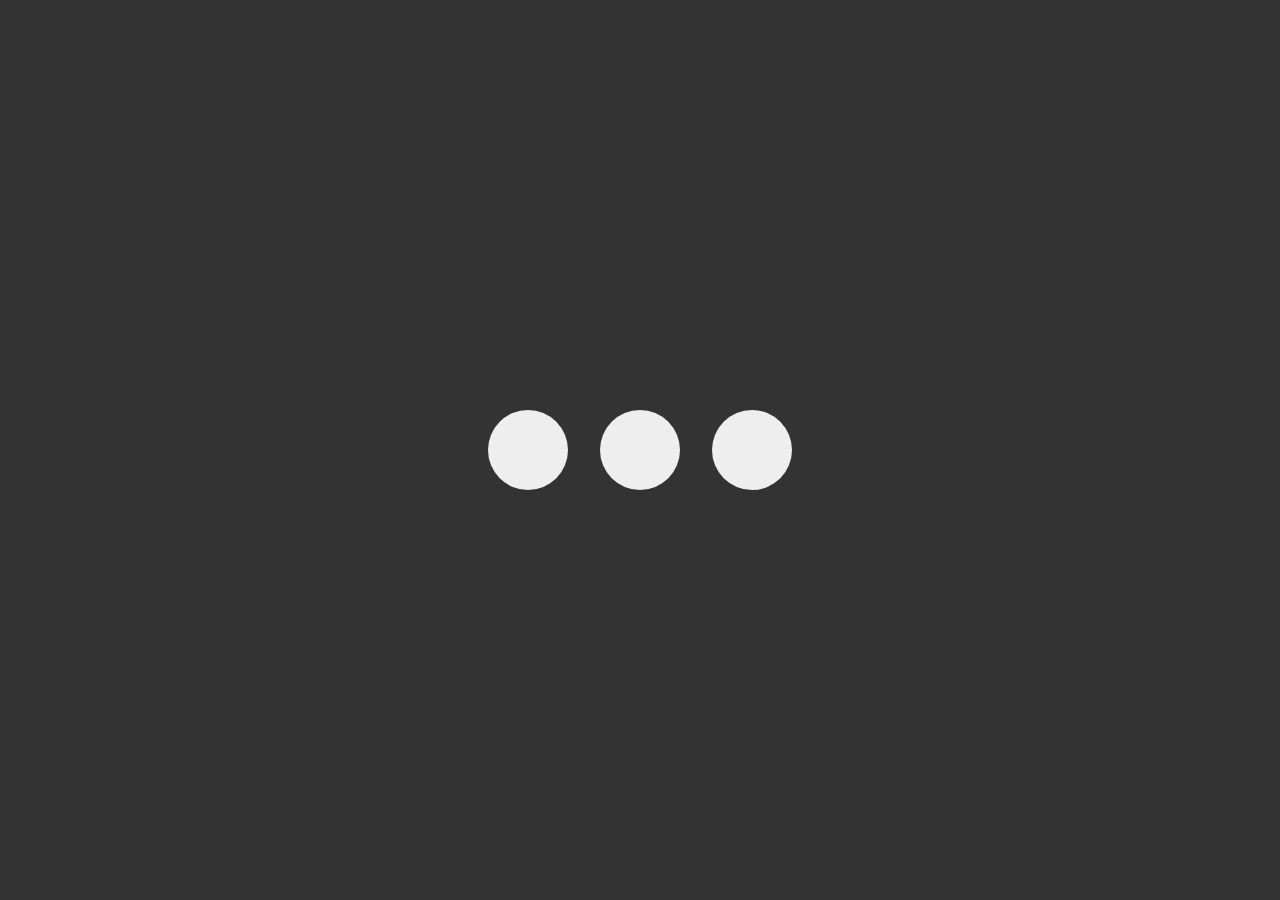
==== ellipsis/index.html @ ef6fd901 "Added a ripple" ====
<!DOCTYPE html>
<html lang="en">
    <head>
        <meta charset="UTF-8">
        <meta name="viewport" content="width=device-width, initial-scale=1.0">
        <meta http-equiv="X-UA-Compatible" content="ie=edge">
        <title>Ellipsis</title>
        <link rel="stylesheet" href="./styles.css">
    </head>

    <body>
        <div class="ellipsis">
            <div class="dot dot--appear-25"></div>
            <div class="dot dot--appear-50"></div>
            <div class="dot dot--appear-75"></div>
        </div>
    </body>
</html>
---- ellipsis/styles.css ----
:root {
    --t: 4s;
}

html {
    margin: 0rem;
    padding: 0rem;
    height: 100%;
    overflow: hidden;
}

body {
    margin: 0rem;
    height: 100%;
    padding: 5rem;
    box-sizing: border-box;
    overflow: hidden;
    display: flex;
    flex-direction: column;
    background-color: #333333;
}

.ellipsis {
    width: fit-content;
    margin: auto;
    display: flex;
}

.dot {
    width: 5rem;
    height: 5rem;
    margin: 1rem;
    border-radius: 50%;
    background-color: #eeeeee;
    opacity: 100%;
}

.dot--appear-25 {
    animation: appear-25 var(--t) infinite;
}

.dot--appear-50 {
    animation: appear-50 var(--t) infinite;
}

.dot--appear-75 {
    animation: appear-75 var(--t) infinite;
}

@keyframes appear-25 {
    0% {
        opacity: 0%;
    }

    25% {
        opacity: 100%;
    }

    75% {
        opacity: 100%;
    }

    100% {
        opacity: 0%;
    }
}

@keyframes appear-50 {
    0% {
        opacity: 0%;
    }

    25% {
        opacity: 0%;
    }

    50% {
        opacity: 100%;
    }

    75% {
        opacity: 100%;
    }

    100% {
        opacity: 0%;
    }
}

@keyframes appear-75 {
    0% {
        opacity: 0%;
    }

    50% {
        opacity: 0%;
    }

    75% {
        opacity: 100%;
    }

    100% {
        opacity: 0%;
    }
}
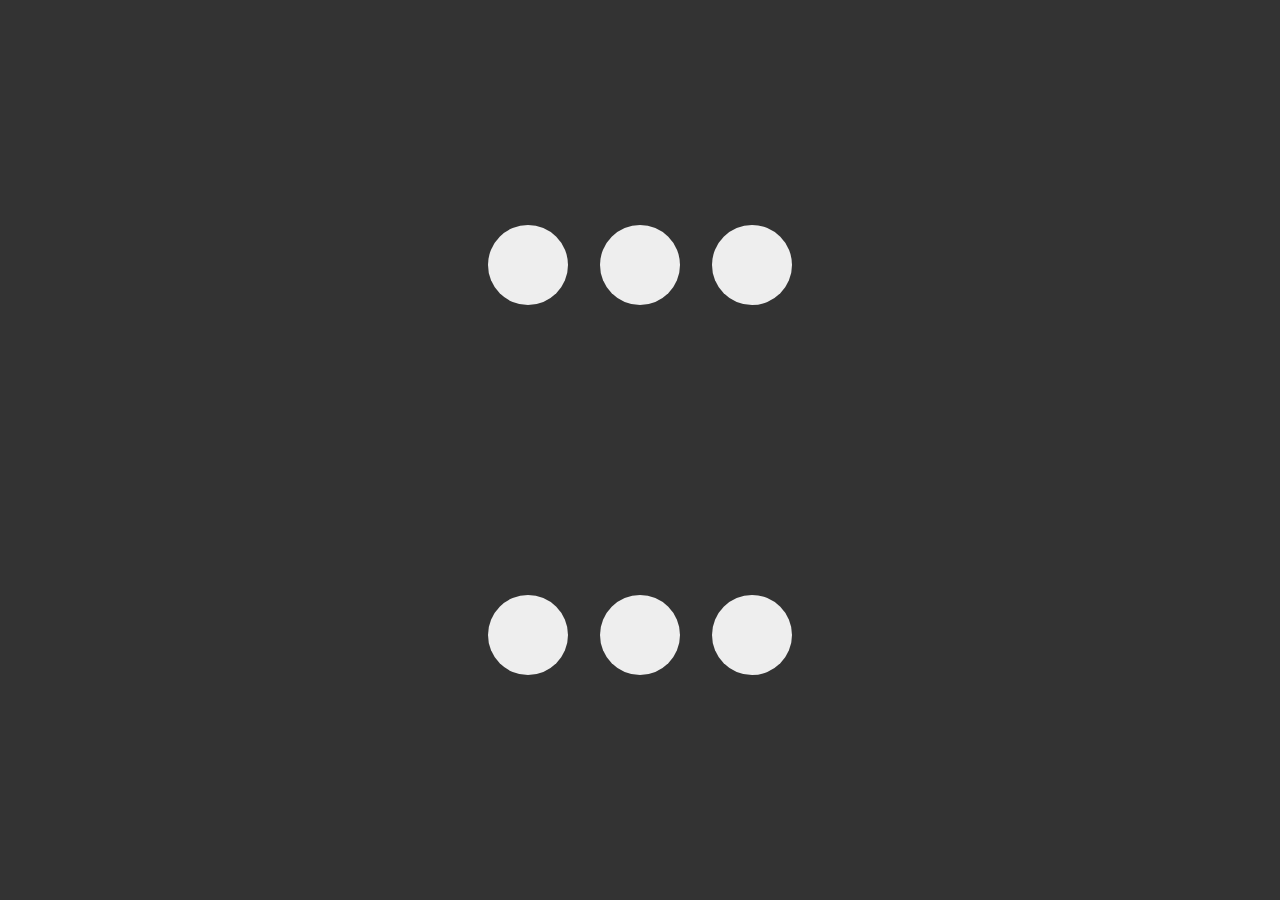
==== commit a9e65af2: "Added flipping ellipsis" ====
--- a/ellipsis/index.html
+++ b/ellipsis/index.html
@@ -14,5 +14,11 @@
             <div class="dot dot--appear-50"></div>
             <div class="dot dot--appear-75"></div>
         </div>
+
+        <div class="ellipsis">
+            <div class="dot dot--flip"></div>
+            <div class="dot dot--flip"></div>
+            <div class="dot dot--flip"></div>
+        </div>
     </body>
 </html>--- a/ellipsis/styles.css
+++ b/ellipsis/styles.css
@@ -103,4 +103,18 @@
     100% {
         opacity: 0%;
     }
+}
+
+.dot--flip {
+    animation: flip var(--t) infinite;
+}
+
+@keyframes flip {
+    0% {
+        transform: rotateY(0deg);
+    }
+
+    100% {
+        transform: rotateY(360deg);
+    }
 }